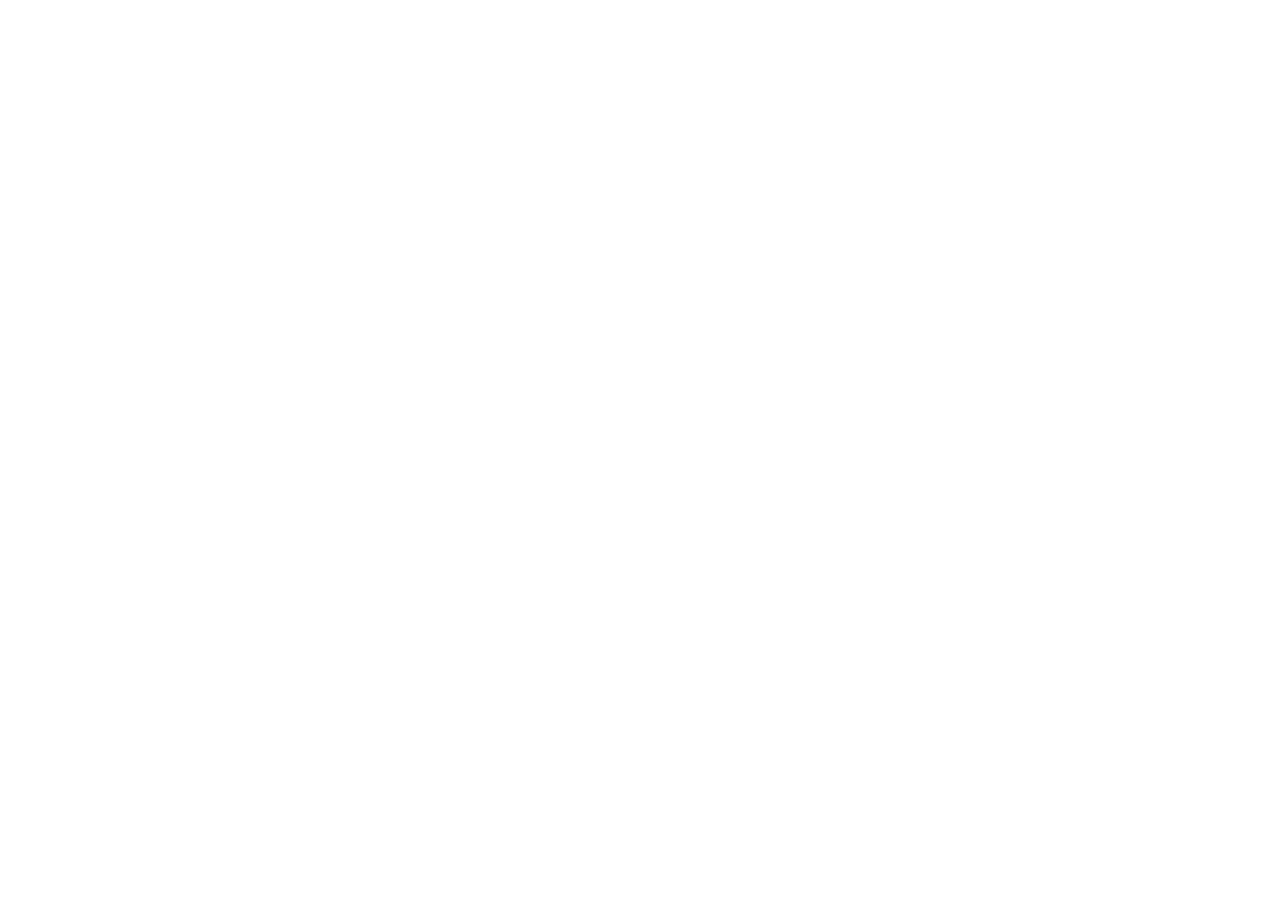
==== index.html @ 4bea6e3c "Add files via upload" ====
<!DOCTYPE html>
<html lang="en">
<head>
 <meta charset="UTF-8">
 <meta name="viewport" content="width=device-width, initial-scale=1.0">
 <title>Document</title>
</head>
<body>
 
</body>
</html>
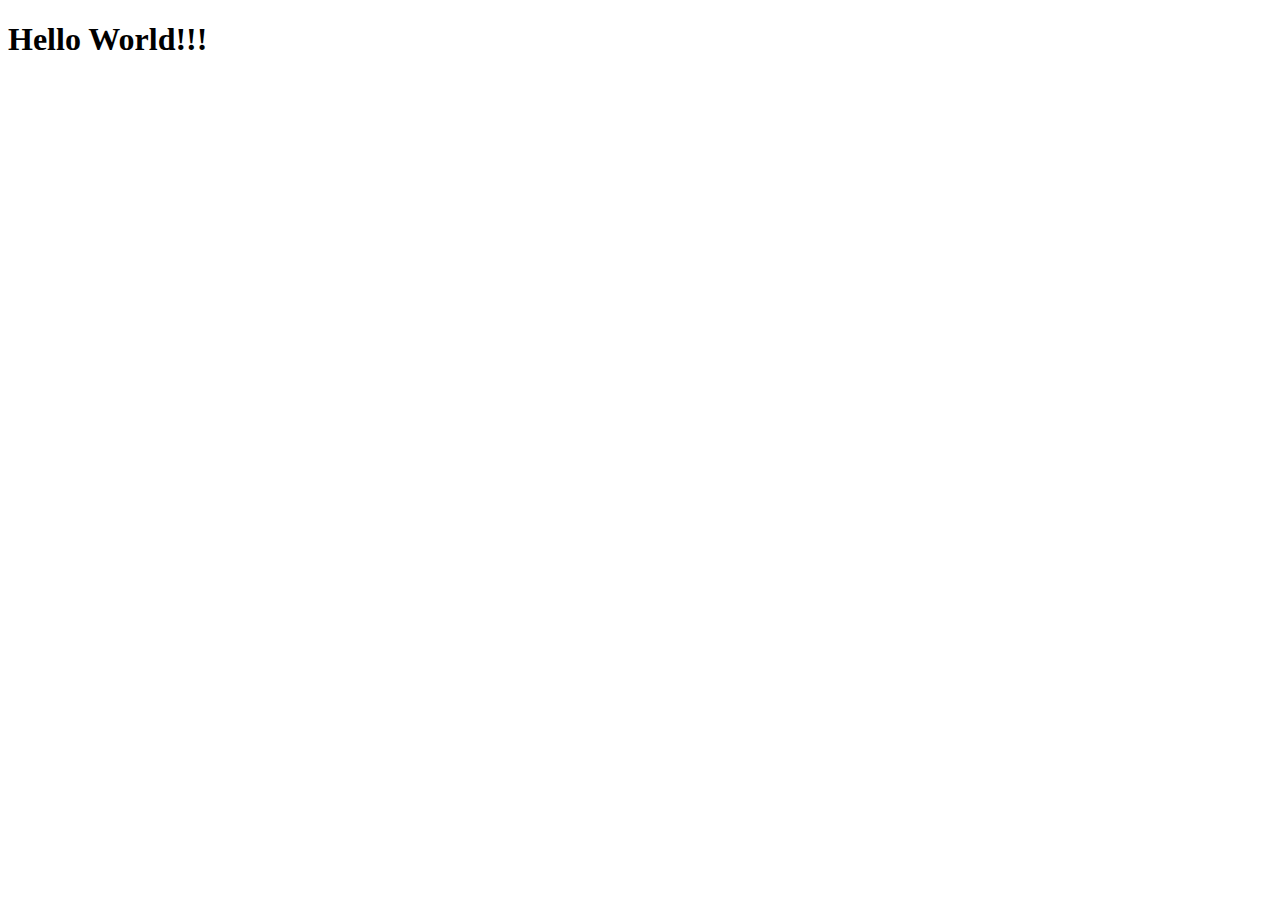
==== commit 0924ae62: "Added "Hello World" message to  index.html - Lethabo" ====
--- a/index.html
+++ b/index.html
@@ -3,9 +3,10 @@
 <head>
  <meta charset="UTF-8">
  <meta name="viewport" content="width=device-width, initial-scale=1.0">
- <title>Document</title>
+ <title>E-commerce Website</title>
+ 
 </head>
 <body>
- 
+     <h1>Hello World!!!</h1> <!--Edit by Lethabo-->
 </body>
-</html>+</html>
